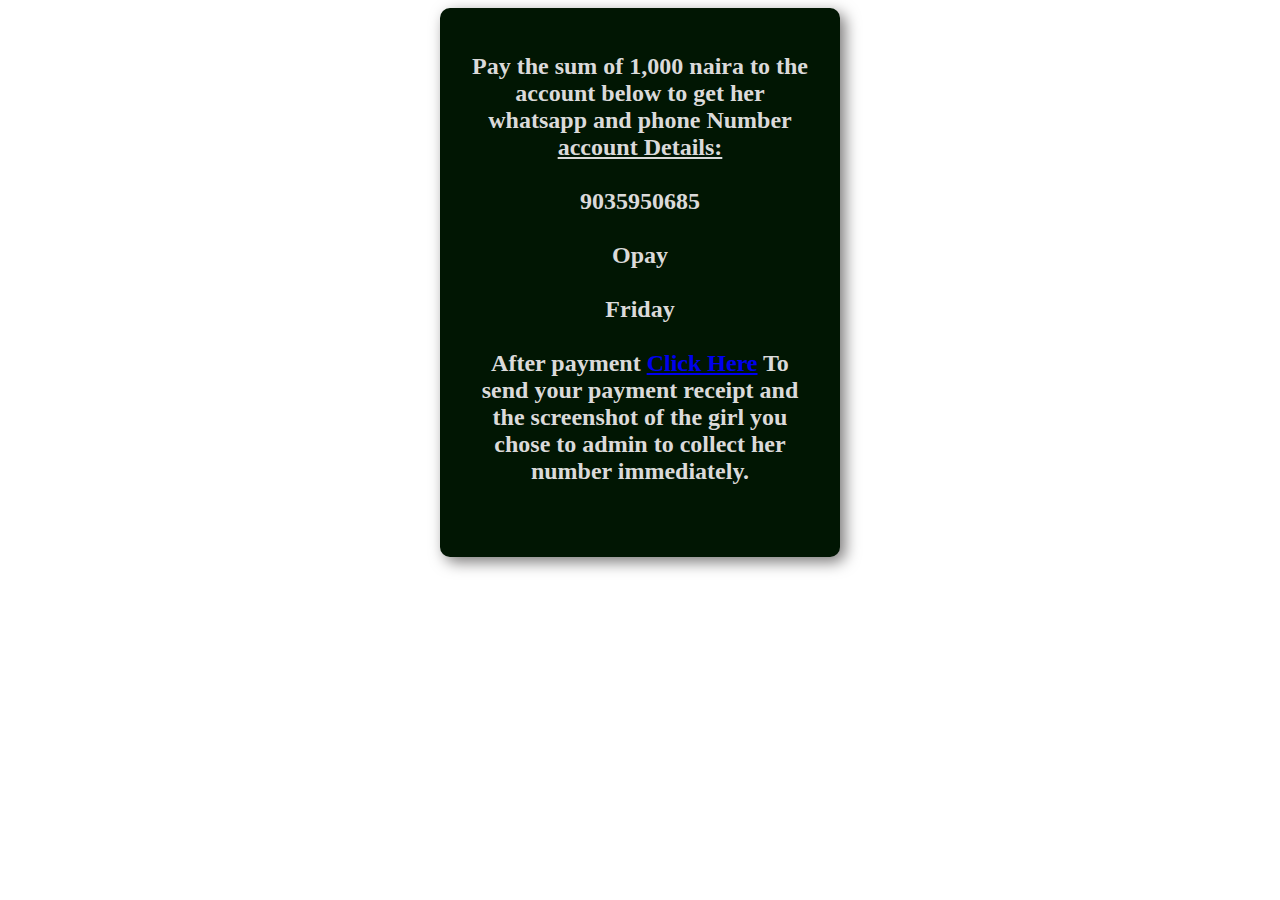
==== contact.html @ d45d6bea "Add files via upload" ====
<!DOCTYPE html>
<html lang="en">
<head>
    <meta charset="UTF-8">
    <meta name="viewport" content="width=device-width, initial-scale=1.0">
    <title>Document</title>
</head>
<body>
    <div style="
        background-color: rgb(1, 22, 3);
        color: rgb(219, 218, 218);
        font-weight: bold;
    text-align: center;
    max-width: 350px;
    margin: auto;
    padding: 25px;
    border-radius: 10px;
    box-shadow: 5px 5px 15px rgb(122, 120, 120); ">
<h2>Pay the sum of 1,000 naira to the account below to get her whatsapp and phone Number<br>
    <u>account Details:</u><br><br>
    9035950685 <br><br>
    Opay <br><br>
    Friday<br><br>

    After payment  <a href="https://wa.me/2347069359883">Click Here</a> To send your payment receipt 
     and the screenshot of the girl you chose to
     admin to collect her number immediately.<br><br>
     

</h2>

    </div>

</body>
</html>
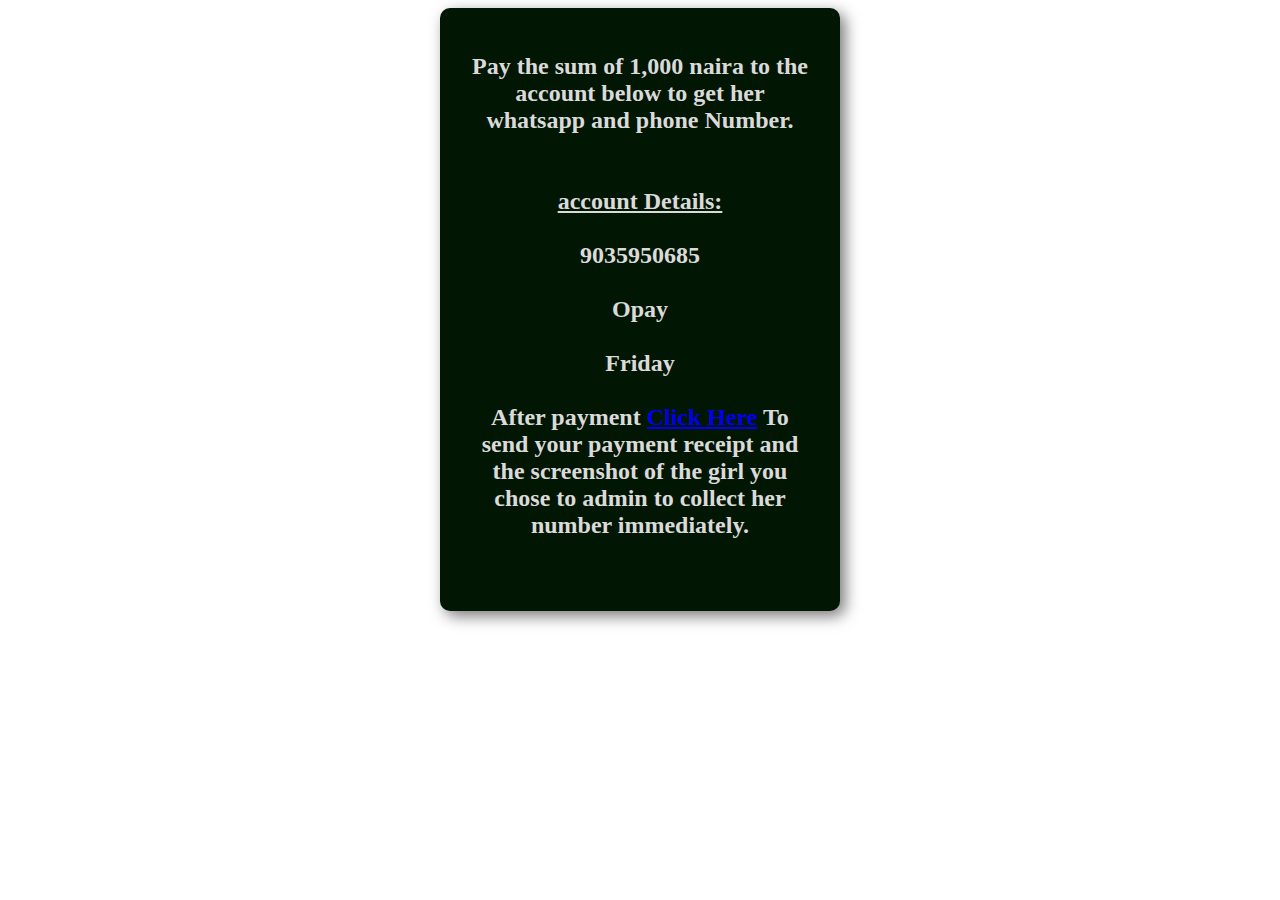
==== commit 04fceedb: "Update contact.html" ====
--- a/contact.html
+++ b/contact.html
@@ -16,7 +16,7 @@
     padding: 25px;
     border-radius: 10px;
     box-shadow: 5px 5px 15px rgb(122, 120, 120); ">
-<h2>Pay the sum of 1,000 naira to the account below to get her whatsapp and phone Number<br>
+<h2>Pay the sum of 1,000 naira to the account below to get her whatsapp and phone Number.<br><br><br>
     <u>account Details:</u><br><br>
     9035950685 <br><br>
     Opay <br><br>
@@ -32,4 +32,4 @@
     </div>
 
 </body>
-</html>+</html>
